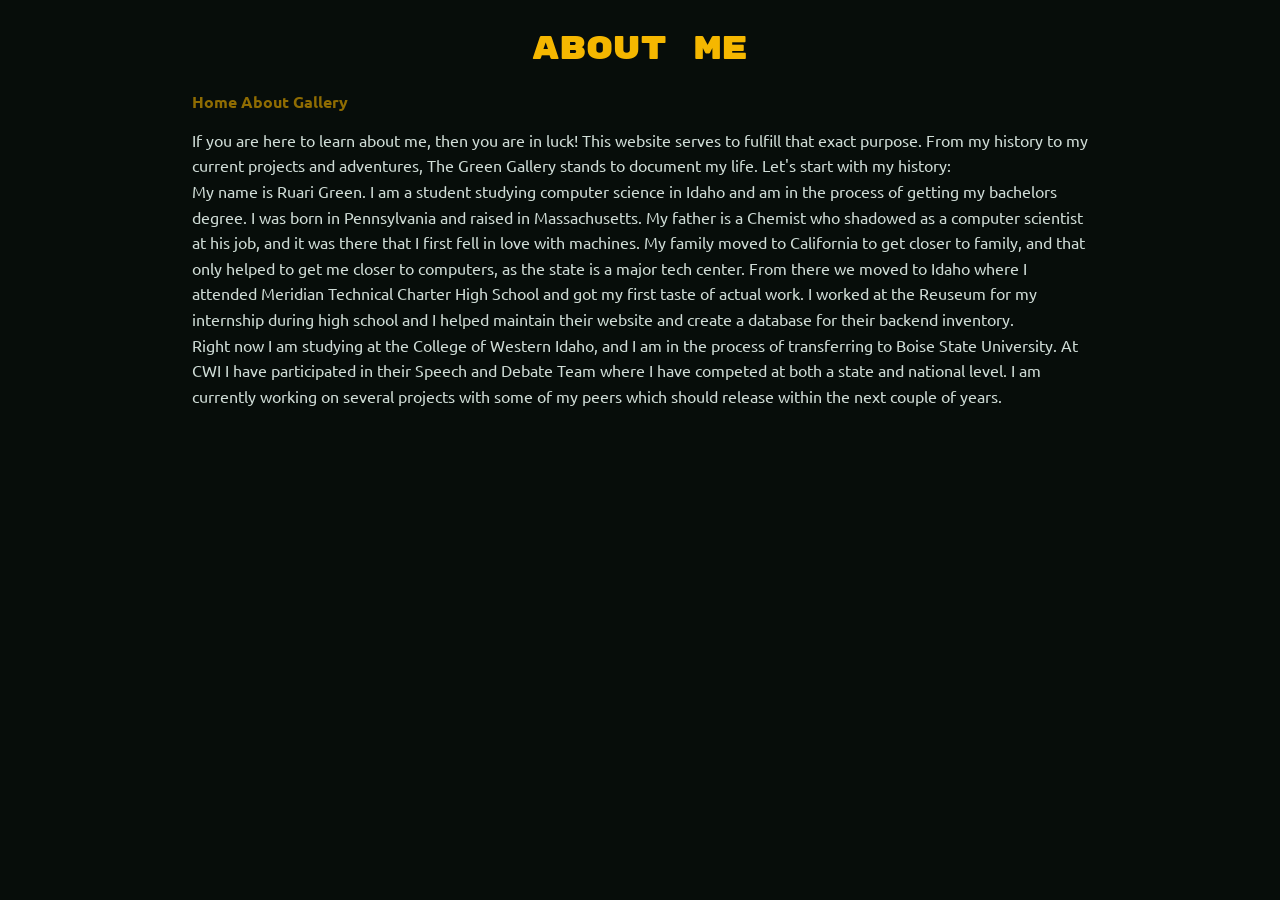
==== about.html @ e0896c14 "Added two new pages and a nav." ====
<!DOCTYPE html>
<html lang="en">
<head>
    <meta charset="UTF-8">
    <meta name="viewport" content="width=device-width, initial-scale=1.0">
    <title>About Me</title>
    <link rel="stylesheet" href="style.css">

    <!--
        This is all of the special fonts and their links
    -->
    <link rel="preconnect" href="https://fonts.googleapis.com">
    <link rel="preconnect" href="https://fonts.gstatic.com" crossorigin>
    <link href="https://fonts.googleapis.com/css2?family=Cinzel:wght@400..900&family=Rubik+Mono+One&family=Ubuntu:ital,wght@0,300;0,400;0,500;0,700;1,300;1,400;1,500;1,700&display=swap" rel="stylesheet">
</head>
<body>
    <header>
        <h1>About Me</h1>
    </header>

    <nav>
        <a href="index.html">Home</a>
        <a href="about.html">About</a>
        <a href="gallery.html">Gallery</a>
    </nav>

    <article>
        <p>
            If you are here to learn about me, then you are in luck!  This website serves to fulfill that exact purpose.  
            From my history to my current projects and adventures, The Green Gallery stands to document my life.  

            Let's start with my history: <br />

            My name is Ruari Green.  I am a student studying computer science in Idaho and am in the process of getting my bachelors degree.  

            I was born in Pennsylvania and raised in Massachusetts.  My father is a Chemist who shadowed as a computer scientist at his job, 
            and it was there that I first fell in love with machines.  

            My family moved to California to get closer to family, and that only helped to get me closer to computers, 
            as the state is a major tech center.  From there we moved to Idaho where I attended Meridian Technical Charter High School 
            and got my first taste of actual work.  

            I worked at the Reuseum for my internship during high school and I helped maintain their website and create a 
            database for their backend inventory.

            <br />
            Right now I am studying at the College of Western Idaho, and I am in the process of transferring to Boise State University.  
            At CWI I have participated in their Speech and Debate Team where I have competed at both a state and national level.  

            I am currently working on several projects with some of my peers which should release within the next couple of years.
        </p>
    </article>
</body>
</html>
---- style.css ----
html {
    display: flex;
    justify-content: center;
    align-items: center;
}

header {
    display: flex;
    justify-content: center;
    align-items: center;
}

body {
    background-color: #070D0A;   /* light background */
    color: #D0DDD7;              /* dark text */
    font-family: "Ubuntu", sans-serif;
    width: 70%;
}

h1 {
    font-family: "Rubik Mono One", monospace;
    font-weight: 400;
    font-style: normal;
    color: #F5B700;              /* accent color */
}

h2, h3 {
    font-family: "Cinzel", serif;
    font-optical-sizing: auto;
    font-style: normal;
}

a {
    color: #8f6c02;              /* accent color */
    text-decoration: none;
    font-weight: bold;           /* text style */
}

a:hover {
    text-decoration: underline;
}

p {
    line-height: 1.6;            /* spacing between lines */
}

.imgCenter {
    display: flex;
    justify-content: center;
    align-items: center;
}
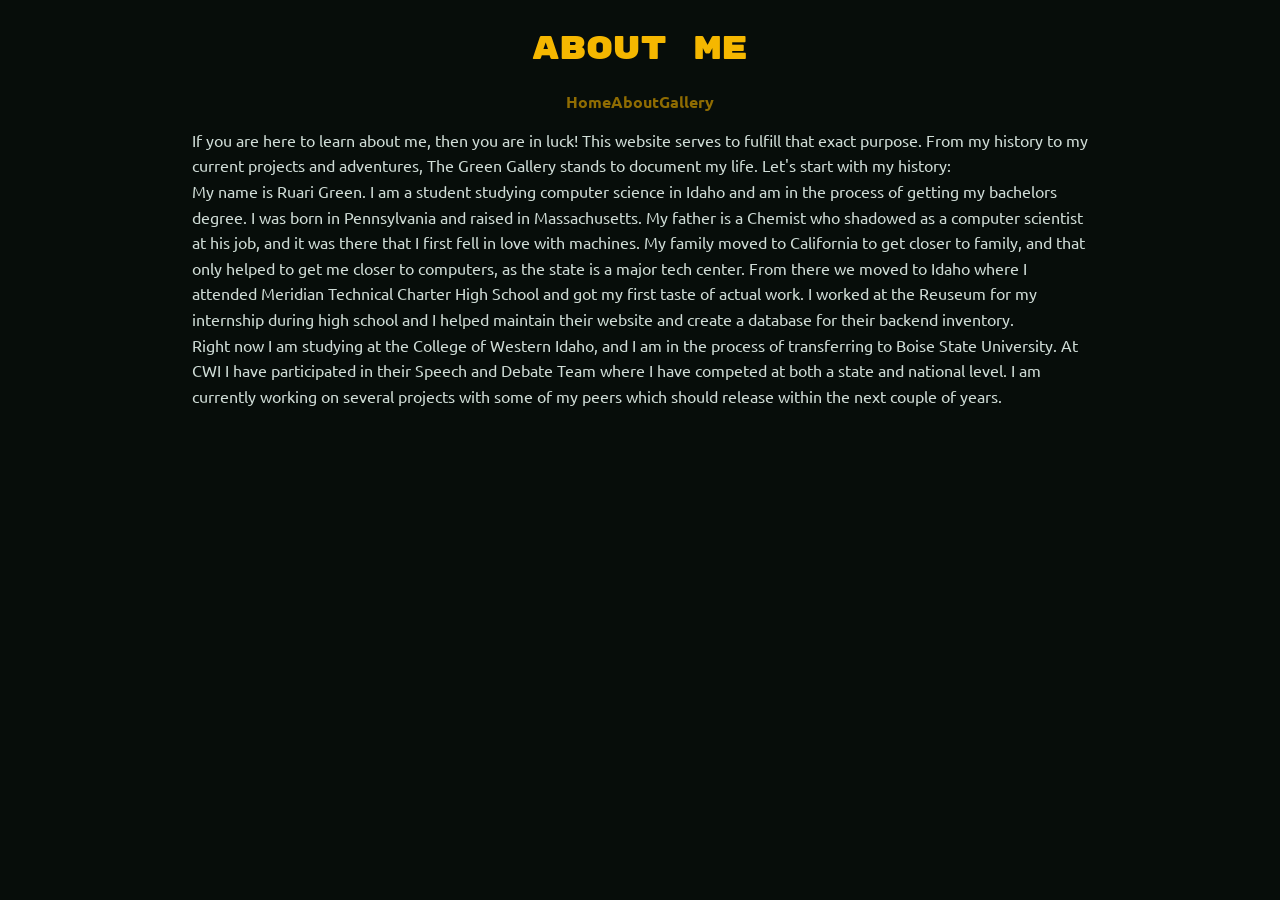
==== commit b9d12e49: "Added more stuff and updated styles." ====
--- a/about.html
+++ b/about.html
@@ -3,6 +3,7 @@
 <head>
     <meta charset="UTF-8">
     <meta name="viewport" content="width=device-width, initial-scale=1.0">
+    <meta name="description" content="This is the about page for The Green Gallery, where you can learn about me, Ruari Green!">
     <title>About Me</title>
     <link rel="stylesheet" href="style.css">
 
--- a/style.css
+++ b/style.css
@@ -5,6 +5,12 @@
 }
 
 header {
+    display: flex;
+    justify-content: center;
+    align-items: center;
+}
+
+nav {
     display: flex;
     justify-content: center;
     align-items: center;
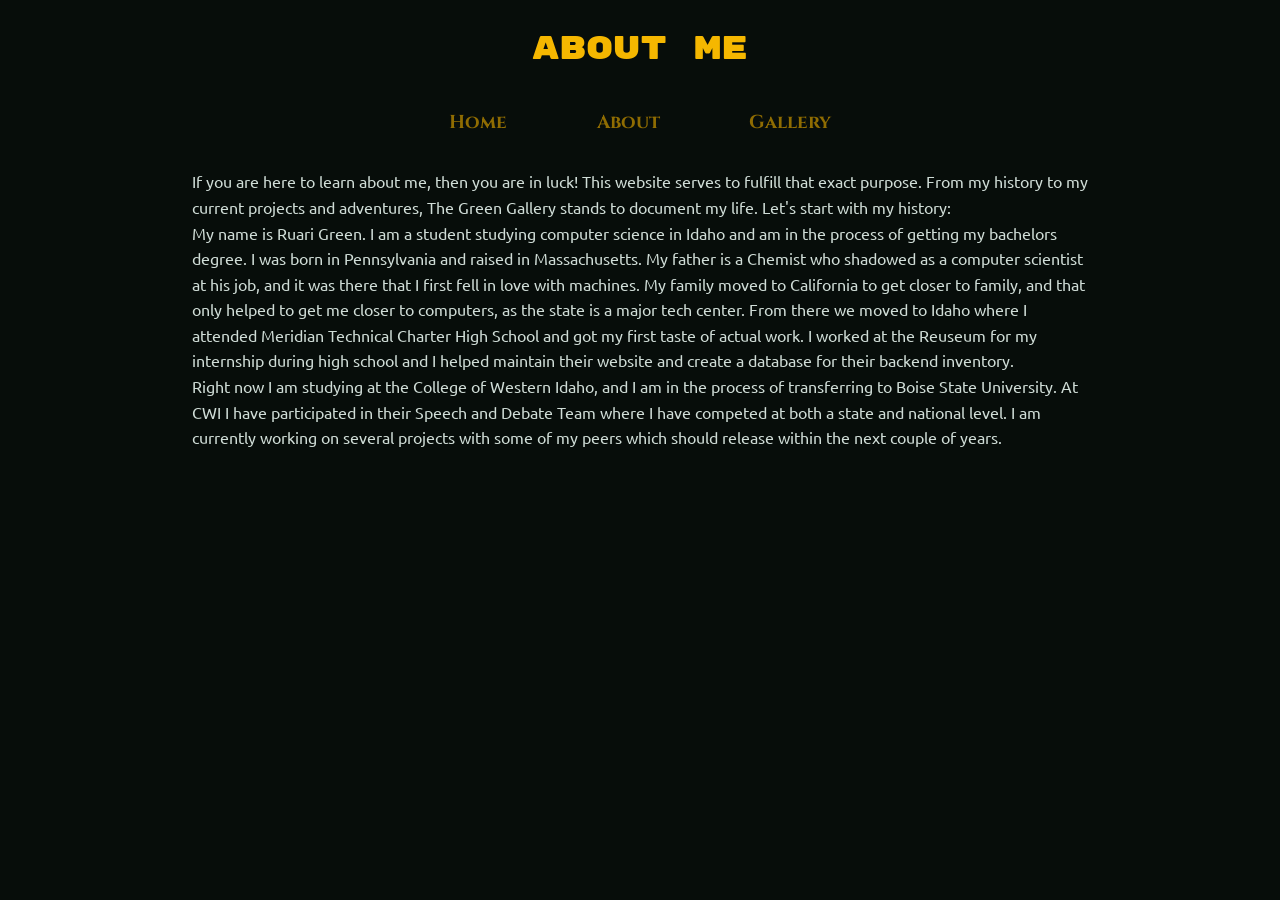
==== commit 141b280c: "Boo" ====
--- a/about.html
+++ b/about.html
@@ -20,9 +20,9 @@
     </header>
 
     <nav>
-        <a href="index.html">Home</a>
-        <a href="about.html">About</a>
-        <a href="gallery.html">Gallery</a>
+        <h3><a href="index.html">Home</a></h3>
+        <h3><a href="about.html">About</a></h3>
+        <h3><a href="gallery.html">Gallery</a></h3>
     </nav>
 
     <article>
--- a/style.css
+++ b/style.css
@@ -14,6 +14,11 @@
     display: flex;
     justify-content: center;
     align-items: center;
+}
+
+nav h3 {
+    margin-left: 5%;
+    margin-right: 5%;
 }
 
 body {
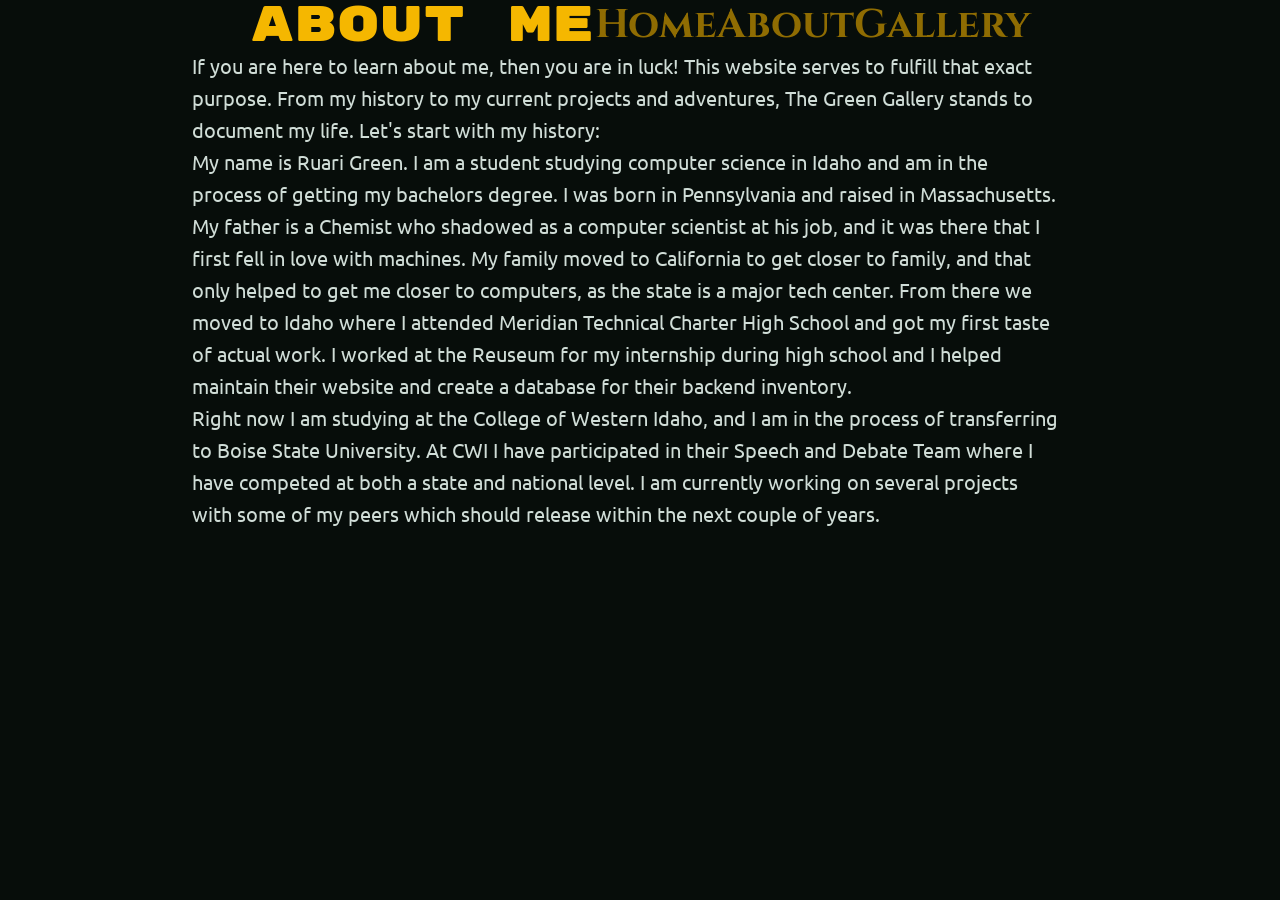
==== commit 41e9a101: "Fixed some access issues" ====
--- a/about.html
+++ b/about.html
@@ -17,39 +17,42 @@
 <body>
     <header>
         <h1>About Me</h1>
+        <nav>
+            <h2><a href="index.html">Home</a></h3>
+            <h2><a href="about.html">About</a></h3>
+            <h2><a href="gallery.html">Gallery</a></h3>
+        </nav>
     </header>
 
-    <nav>
-        <h3><a href="index.html">Home</a></h3>
-        <h3><a href="about.html">About</a></h3>
-        <h3><a href="gallery.html">Gallery</a></h3>
-    </nav>
+    
 
-    <article>
-        <p>
-            If you are here to learn about me, then you are in luck!  This website serves to fulfill that exact purpose.  
-            From my history to my current projects and adventures, The Green Gallery stands to document my life.  
+    <main>
+        <article>
+            <p>
+                If you are here to learn about me, then you are in luck!  This website serves to fulfill that exact purpose.  
+                From my history to my current projects and adventures, The Green Gallery stands to document my life.  
 
-            Let's start with my history: <br />
+                Let's start with my history: <br />
 
-            My name is Ruari Green.  I am a student studying computer science in Idaho and am in the process of getting my bachelors degree.  
+                My name is Ruari Green.  I am a student studying computer science in Idaho and am in the process of getting my bachelors degree.  
 
-            I was born in Pennsylvania and raised in Massachusetts.  My father is a Chemist who shadowed as a computer scientist at his job, 
-            and it was there that I first fell in love with machines.  
+                I was born in Pennsylvania and raised in Massachusetts.  My father is a Chemist who shadowed as a computer scientist at his job, 
+                and it was there that I first fell in love with machines.  
 
-            My family moved to California to get closer to family, and that only helped to get me closer to computers, 
-            as the state is a major tech center.  From there we moved to Idaho where I attended Meridian Technical Charter High School 
-            and got my first taste of actual work.  
+                My family moved to California to get closer to family, and that only helped to get me closer to computers, 
+                as the state is a major tech center.  From there we moved to Idaho where I attended Meridian Technical Charter High School 
+                and got my first taste of actual work.  
 
-            I worked at the Reuseum for my internship during high school and I helped maintain their website and create a 
-            database for their backend inventory.
+                I worked at the Reuseum for my internship during high school and I helped maintain their website and create a 
+                database for their backend inventory.
 
-            <br />
-            Right now I am studying at the College of Western Idaho, and I am in the process of transferring to Boise State University.  
-            At CWI I have participated in their Speech and Debate Team where I have competed at both a state and national level.  
+                <br />
+                Right now I am studying at the College of Western Idaho, and I am in the process of transferring to Boise State University.  
+                At CWI I have participated in their Speech and Debate Team where I have competed at both a state and national level.  
 
-            I am currently working on several projects with some of my peers which should release within the next couple of years.
-        </p>
-    </article>
+                I am currently working on several projects with some of my peers which should release within the next couple of years.
+            </p>
+        </article>
+    </main>
 </body>
 </html>
--- a/style.css
+++ b/style.css
@@ -1,7 +1,60 @@
+/*
+    CSS reset
+*/
+
+html, body, div, span, applet, object, iframe,
+h1, h2, h3, h4, h5, h6, p, blockquote, pre,
+a, abbr, acronym, address, big, cite, code,
+del, dfn, em, img, ins, kbd, q, s, samp,
+small, strike, strong, sub, sup, tt, var,
+b, u, i, center,
+dl, dt, dd, ol, ul, li,
+fieldset, form, label, legend,
+table, caption, tbody, tfoot, thead, tr, th, td,
+article, aside, canvas, details, embed, 
+figure, figcaption, footer, header, hgroup, 
+menu, nav, output, ruby, section, summary,
+time, mark, audio, video {
+	margin: 0;
+	padding: 0;
+	border: 0;
+	font-size: 100%;
+	font: inherit;
+	vertical-align: baseline;
+}
+/* HTML5 display-role reset for older browsers */
+article, aside, details, figcaption, figure, 
+footer, header, hgroup, menu, nav, section {
+	display: block;
+}
+body {
+	line-height: 1;
+}
+ol, ul {
+	list-style: none;
+}
+blockquote, q {
+	quotes: none;
+}
+blockquote:before, blockquote:after,
+q:before, q:after {
+	content: '';
+	content: none;
+}
+table {
+	border-collapse: collapse;
+	border-spacing: 0;
+}
+
+/*
+    CSS that I made
+*/
+
 html {
     display: flex;
     justify-content: center;
     align-items: center;
+    font-size: 20px !important;
 }
 
 header {
@@ -26,19 +79,22 @@
     color: #D0DDD7;              /* dark text */
     font-family: "Ubuntu", sans-serif;
     width: 70%;
+    
 }
 
 h1 {
     font-family: "Rubik Mono One", monospace;
     font-weight: 400;
     font-style: normal;
-    color: #F5B700;              /* accent color */
+    color: #F5B700;  
+    font-size: 2.5rem;            /* accent color */
 }
 
 h2, h3 {
     font-family: "Cinzel", serif;
     font-optical-sizing: auto;
     font-style: normal;
+    font-size: 2rem;
 }
 
 a {
@@ -52,11 +108,29 @@
 }
 
 p {
-    line-height: 1.6;            /* spacing between lines */
+    line-height: 1.6;
+    margin: 0vw 2vw 0vw 0vw;            /* spacing between lines */
+}
+
+img {
+    width: 30vw;
+    height: auto;
 }
 
 .imgCenter {
+    margin: auto;
+}
+
+#textNext {
     display: flex;
-    justify-content: center;
-    align-items: center;
-}+    justify-content: space-between;
+}
+
+#center {
+    text-align: justify;
+}
+
+.fiftyCent {
+    width: 50%;
+}
+
